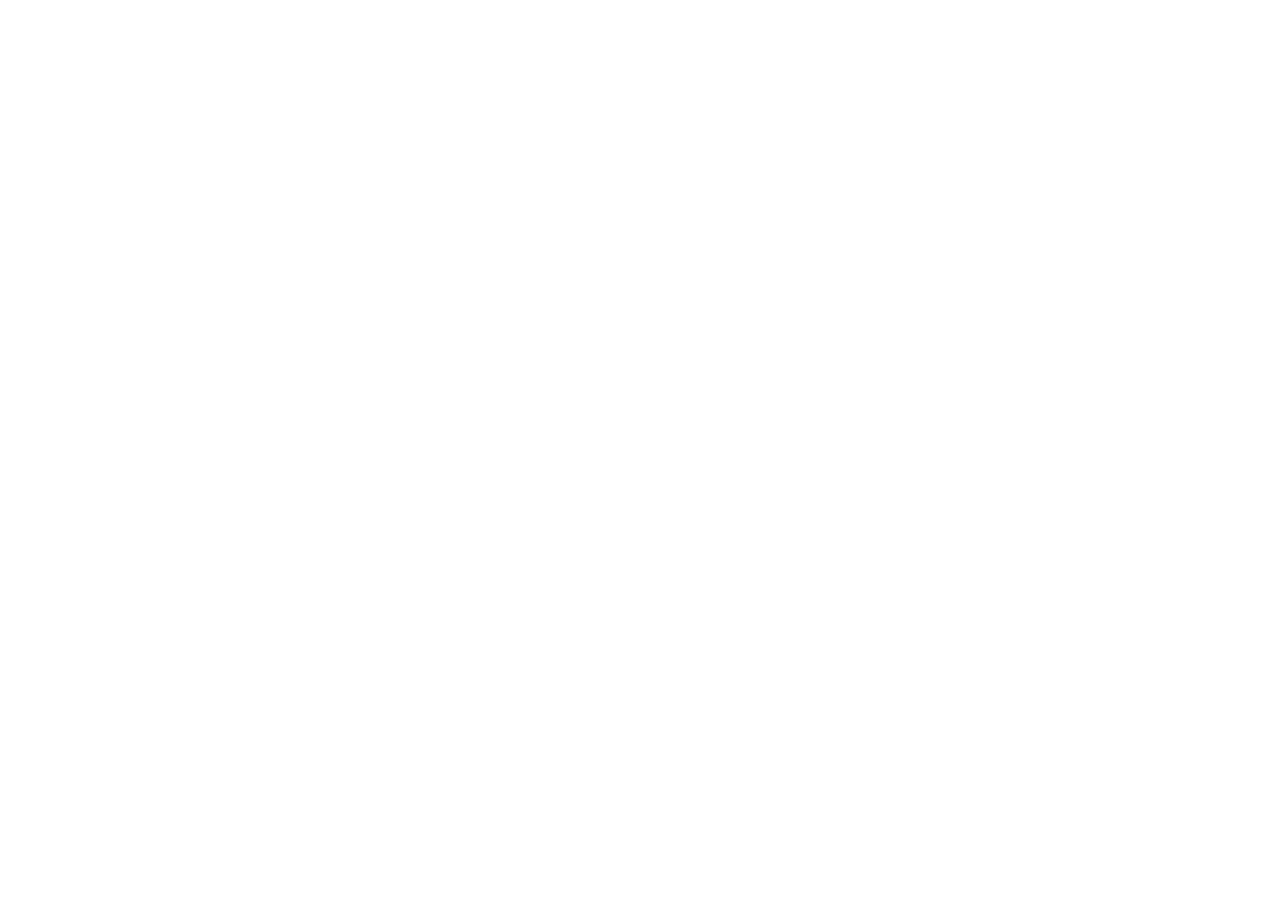
==== Bootstraped/index.html @ 681255ec "first commit" ====
<!DOCTYPE html>
<html lang="en">
<head>
    <meta charset="UTF-8">
    <meta name="viewport" content="width=device-width, initial-scale=1.0">
    <link href="https://cdn.jsdelivr.net/npm/bootstrap@5.3.3/dist/css/bootstrap.min.css" rel="stylesheet" integrity="sha384-QWTKZyjpPEjISv5WaRU9OFeRpok6YctnYmDr5pNlyT2bRjXh0JMhjY6hW+ALEwIH" crossorigin="anonymous">
    <title>Mlambe Clinic</title>
</head>
<body>
    
    <script src="https://cdn.jsdelivr.net/npm/bootstrap@5.3.3/dist/js/bootstrap.bundle.min.js" integrity="sha384-YvpcrYf0tY3lHB60NNkmXc5s9fDVZLESaAA55NDzOxhy9GkcIdslK1eN7N6jIeHz" crossorigin="anonymous"></script>
</body>
</html>
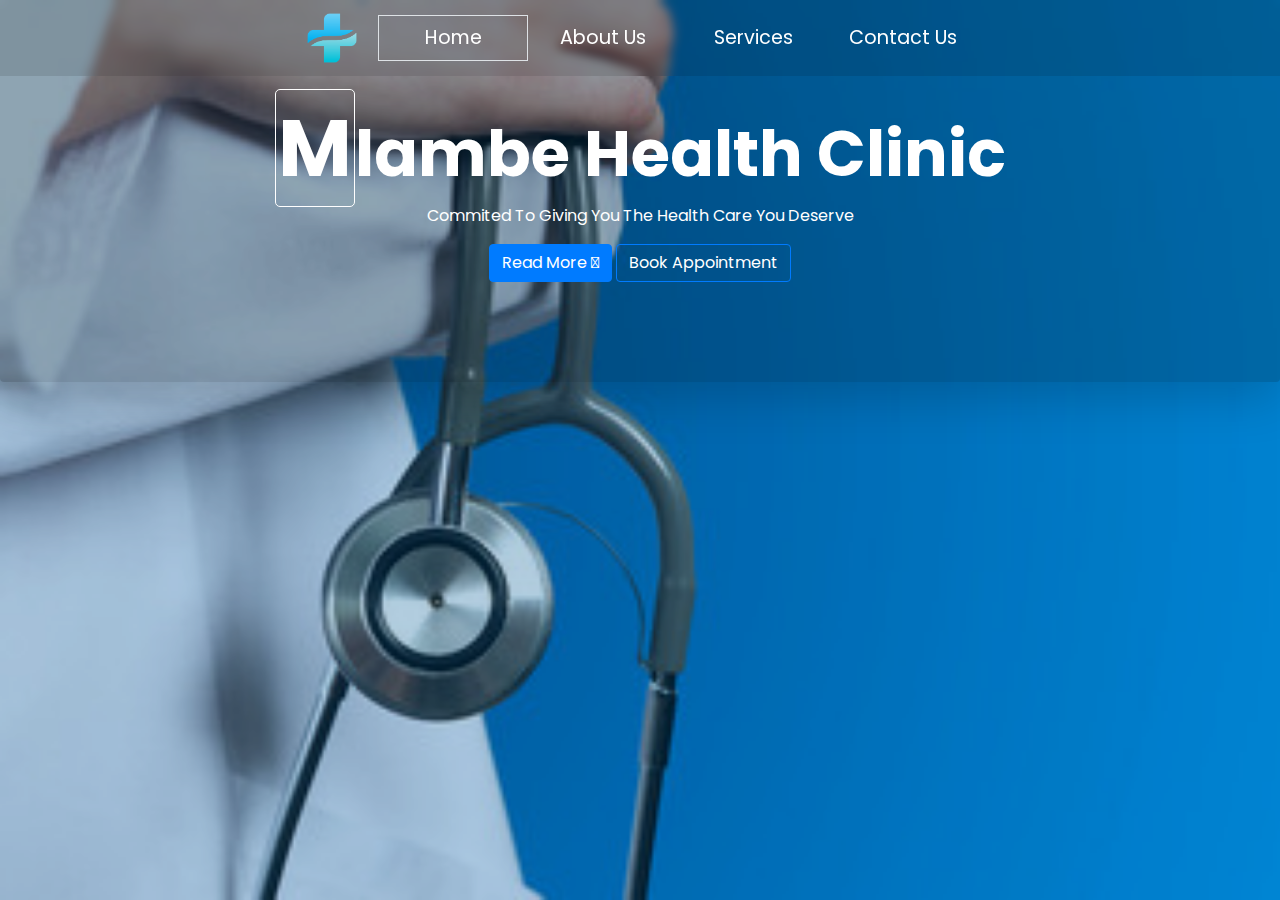
==== commit fadde16f: "Initial commit" ====
--- a/Bootstraped/index.html
+++ b/Bootstraped/index.html
@@ -3,11 +3,57 @@
 <head>
     <meta charset="UTF-8">
     <meta name="viewport" content="width=device-width, initial-scale=1.0">
-    <link href="https://cdn.jsdelivr.net/npm/bootstrap@5.3.3/dist/css/bootstrap.min.css" rel="stylesheet" integrity="sha384-QWTKZyjpPEjISv5WaRU9OFeRpok6YctnYmDr5pNlyT2bRjXh0JMhjY6hW+ALEwIH" crossorigin="anonymous">
+    <script src="./script.js"></script>
+    <link rel="stylesheet" href="./style.css">
+    <link rel="stylesheet" href="https://stackpath.bootstrapcdn.com/font-awesome/4.7.0/css/font-awesome.min.css">
+    <link rel="stylesheet" href="./css/bootstrap.min.css">
+    <!-- <link href="https://cdn.jsdelivr.net/npm/bootstrap@5.3.3/dist/css/bootstrap.min.css" rel="stylesheet" integrity="sha384-QWTKZyjpPEjISv5WaRU9OFeRpok6YctnYmDr5pNlyT2bRjXh0JMhjY6hW+ALEwIH" crossorigin="anonymous"> -->
     <title>Mlambe Clinic</title>
 </head>
 <body>
-    
-    <script src="https://cdn.jsdelivr.net/npm/bootstrap@5.3.3/dist/js/bootstrap.bundle.min.js" integrity="sha384-YvpcrYf0tY3lHB60NNkmXc5s9fDVZLESaAA55NDzOxhy9GkcIdslK1eN7N6jIeHz" crossorigin="anonymous"></script>
+    <nav class="navbar navbar-expand-md fixed-top mask-custom">
+      <div class="container-fluid">
+        <button class="navbar-toggler" type="button" data-bs-toggle="collapse" data-bs-target="#navbarTogglerDemo01" aria-controls="navbarTogglerDemo01" aria-expanded="false" aria-label="Toggle navigation">
+          <span class="navbar-toggler-icon"></span>
+        </button>
+        <div class="collapse navbar-collapse justify-content-center container-fluid" id="navbarTogglerDemo01">
+          <a class="navbar-brand" href="#"><img id="logo" src="./images/logo/cross.png" alt="Cross"></a>
+          <ul class="navbar-nav mb-2 mb-lg-0">
+
+            <li class="nav-item m-auto rounded">
+              <a class="nav-link active text-white border" aria-current="page" href="#">Home</a>
+            </li>
+
+            <li class="nav-item m-auto rounded">
+              <a class="nav-link text-white" href="./about.html">About Us</a>
+            </li>
+
+            <li class="nav-item m-auto rounded">
+              <a class="nav-link text-white" href="./services.html">Services</a>
+            </li>
+
+            <li class="nav-item m-auto rounded">
+              <a class="nav-link text-white" href="./contact.html">Contact Us</a>
+            </li>
+
+          </ul>
+        </div>
+      </div>
+    </nav>
+
+    <div class="main">
+        <div class="content rounded shadow-lg border-dark">
+            <h1 class="logo"> <span class="lil-box">M</span>lambe Health Clinic</h1>
+            <p class="slogan">Commited To Giving You The Health Care You Deserve</p>
+
+            <button class="read-more btn btn-primary rounded-5">Read More <i class="fa-solid fa-chevron-down"></i></button>
+            <button class="read-more btn btn-outline-primary rounded-5 text-white">Book Appointment</button>
+
+            <!-- <iframe src="https://www.google.com/maps/embed?pb=!1m18!1m12!1m3!1d3872.683275655846!2d34.467837700000004!3d-13.9178701!2m3!1f0!2f0!3f0!3m2!1i1024!2i768!4f13.1!3m3!1m2!1s0x19200964ebc13a41%3A0xce0c69a670bb433c!2sMlambe%20Health%20Clinic!5e0!3m2!1sen!2smw!4v1707820026108!5m2!1sen!2smw" width="600" height="450" style="border:0;" allowfullscreen="" loading="lazy" referrerpolicy="no-referrer-when-downgrade"></iframe> -->
+        </div>
+    </div>
+
+    <script src="js/bootstrap.min.js"></script>
+    <!-- <script src="https://cdn.jsdelivr.net/npm/bootstrap@5.3.3/dist/js/bootstrap.bundle.min.js" integrity="sha384-YvpcrYf0tY3lHB60NNkmXc5s9fDVZLESaAA55NDzOxhy9GkcIdslK1eN7N6jIeHz" crossorigin="anonymous"></script> -->
 </body>
 </html>--- a/Bootstraped/style.css
+++ b/Bootstraped/style.css
@@ -0,0 +1,119 @@
+@import url('https://fonts.googleapis.com/css2?family=Poppins:ital,wght@0,100;0,200;0,300;0,400;0,500;0,600;0,700;0,800;0,900;1,100;1,200;1,300;1,400;1,500;1,600;1,700;1,800;1,900&display=swap');
+
+*{
+    font-family: "Poppins", 'Gill Sans', 'Gill Sans MT', Calibri, 'Trebuchet MS', sans-serif;
+    margin: 0;
+    padding: 0;
+    box-sizing: border-box;
+    font-weight: 400;
+    color: rgb(255,255,255);
+    scroll-behavior: smooth;
+    transition: 0.1s;
+}
+
+body, html{
+    background-size: 100%;
+}
+
+nav{
+    text-align: center;
+    font-size: 1.2rem;
+    font-weight: 800;
+    min-height: 70px;
+    background-color: rgba(0, 110, 255, 0);
+}
+
+.nav-item{
+    width: 150px;
+}
+
+.nav-item:hover{
+    font-size: 1.5rem;
+    /* box-shadow: 0 0 5px 2px rgba(255,255,255,.4); */
+}
+
+nav a:hover{
+    cursor: pointer;
+}
+
+body{
+    background-image: url("./images/test/pc-stet2.jpg");
+    /* filter: blur(4px);
+    -webkit-filter: blur(4px); */
+    /* background-position: center; */
+    background-repeat: no-repeat;
+    background-size: cover;
+}
+
+/* Little box around the M word */
+.lil-box{
+    font-size: 5.0rem;
+    font-weight: 700;
+    font-style: normal;
+    padding: 2px;
+    border-radius: 5px;
+    border: 1px solid rgb(255,255,255);
+}
+
+/* Main section */
+.main{
+    display: flow-root;
+    justify-content: center;
+    align-items: center;
+    height: 100vh;
+    width: 100vw;
+    background-color: rgba(0, 90, 150,0.3);
+    overflow-y: auto;
+}
+
+/* The section that has the text */
+.content{
+    /* backdrop-filter: blur(4px);
+    -webkit-backdrop-filter: blur(4px); */
+    padding: 50px;
+    text-align: center;
+    margin: auto;
+    background-color: rgba(0, 0, 0,0.2);
+    padding-top: 100px;
+    padding-bottom: 100px;
+}
+
+/* The logo on front page */
+.logo{
+    font-size: 4.0rem;
+    font-weight: 700;
+    font-style: normal;
+}
+
+/* Color of the links BEFORE scroll */
+.navbar-scroll .nav-link,
+.navbar-scroll .navbar-toggler-icon,
+.navbar-scroll .navbar-brand {
+  color: #fff;
+}
+
+/* Color of the links AFTER scroll */
+.navbar-scrolled .nav-link,
+.navbar-scrolled .navbar-toggler-icon,
+.navbar-scrolled .navbar-brand {
+  color: #fff;
+}
+
+/* Color of the navbar AFTER scroll */
+.navbar-scroll,
+.navbar-scrolled {
+  background-color: #cbbcb1;
+}
+
+.mask-custom {
+  backdrop-filter: blur(5px);
+  background-color: rgba(0, 0, 0,0.1);
+}
+
+.navbar-brand{
+    padding: 5px;
+}
+
+#logo{
+    width: 50px;
+}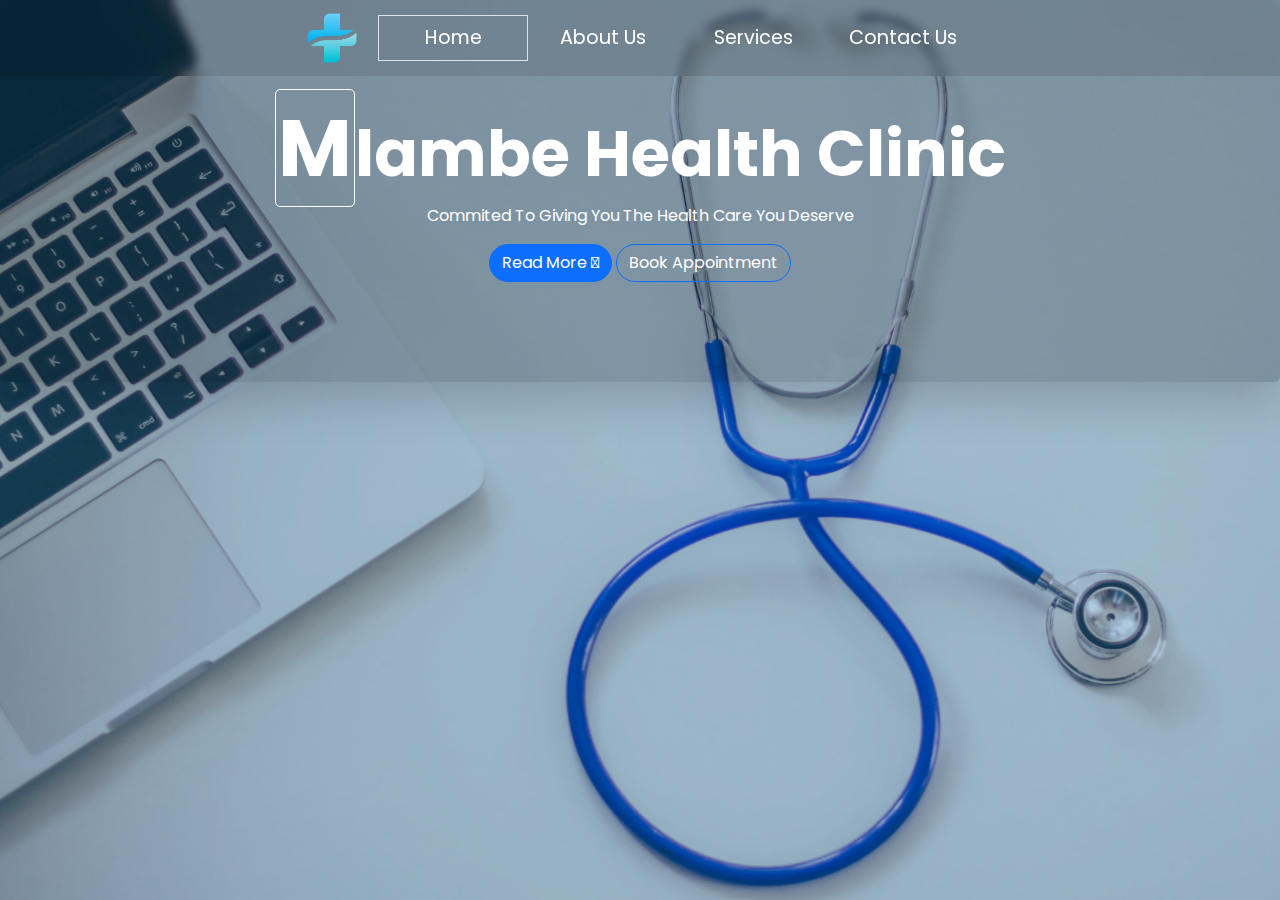
==== commit a5f6c01c: "changed it to flowing page" ====
--- a/Bootstraped/index.html
+++ b/Bootstraped/index.html
@@ -6,8 +6,8 @@
     <script src="./script.js"></script>
     <link rel="stylesheet" href="./style.css">
     <link rel="stylesheet" href="https://stackpath.bootstrapcdn.com/font-awesome/4.7.0/css/font-awesome.min.css">
-    <link rel="stylesheet" href="./css/bootstrap.min.css">
-    <!-- <link href="https://cdn.jsdelivr.net/npm/bootstrap@5.3.3/dist/css/bootstrap.min.css" rel="stylesheet" integrity="sha384-QWTKZyjpPEjISv5WaRU9OFeRpok6YctnYmDr5pNlyT2bRjXh0JMhjY6hW+ALEwIH" crossorigin="anonymous"> -->
+    <!-- <link rel="stylesheet" href="./css/bootstrap.min.css"> -->
+    <link href="https://cdn.jsdelivr.net/npm/bootstrap@5.3.3/dist/css/bootstrap.min.css" rel="stylesheet" integrity="sha384-QWTKZyjpPEjISv5WaRU9OFeRpok6YctnYmDr5pNlyT2bRjXh0JMhjY6hW+ALEwIH" crossorigin="anonymous">
     <title>Mlambe Clinic</title>
 </head>
 <body>
@@ -21,19 +21,19 @@
           <ul class="navbar-nav mb-2 mb-lg-0">
 
             <li class="nav-item m-auto rounded">
-              <a class="nav-link active text-white border" aria-current="page" href="#">Home</a>
-            </li>
-
-            <li class="nav-item m-auto rounded">
-              <a class="nav-link text-white" href="./about.html">About Us</a>
-            </li>
-
-            <li class="nav-item m-auto rounded">
-              <a class="nav-link text-white" href="./services.html">Services</a>
-            </li>
-
-            <li class="nav-item m-auto rounded">
-              <a class="nav-link text-white" href="./contact.html">Contact Us</a>
+              <a class="nav-link active text-white border" aria-current="page" href="#home">Home</a>
+            </li>
+
+            <li class="nav-item m-auto rounded">
+              <a class="nav-link text-white" href="#about">About Us</a>
+            </li>
+
+            <li class="nav-item m-auto rounded">
+              <a class="nav-link text-white" href="#services">Services</a>
+            </li>
+
+            <li class="nav-item m-auto rounded">
+              <a class="nav-link text-white" href="#contact">Contact Us</a>
             </li>
 
           </ul>
@@ -42,18 +42,188 @@
     </nav>
 
     <div class="main">
+      <section id="home">
         <div class="content rounded shadow-lg border-dark">
             <h1 class="logo"> <span class="lil-box">M</span>lambe Health Clinic</h1>
             <p class="slogan">Commited To Giving You The Health Care You Deserve</p>
 
-            <button class="read-more btn btn-primary rounded-5">Read More <i class="fa-solid fa-chevron-down"></i></button>
+            <a href="#about" class="read-more btn btn-primary rounded-5">Read More <i class="fa-solid fa-chevron-down"></i></a>
             <button class="read-more btn btn-outline-primary rounded-5 text-white">Book Appointment</button>
-
-            <!-- <iframe src="https://www.google.com/maps/embed?pb=!1m18!1m12!1m3!1d3872.683275655846!2d34.467837700000004!3d-13.9178701!2m3!1f0!2f0!3f0!3m2!1i1024!2i768!4f13.1!3m3!1m2!1s0x19200964ebc13a41%3A0xce0c69a670bb433c!2sMlambe%20Health%20Clinic!5e0!3m2!1sen!2smw!4v1707820026108!5m2!1sen!2smw" width="600" height="450" style="border:0;" allowfullscreen="" loading="lazy" referrerpolicy="no-referrer-when-downgrade"></iframe> -->
-        </div>
+        </div>
+      </section>
+
+      <section id="about" class="pt-5">
+        <div class="container pt-5">
+          <h1 class="text-center" >About Us</h1>
+          <section class="w-100">
+            <div class="card m-5 bg-transparent">
+              <div class="row g-0">
+                <div class="col-md-4">
+                  <img
+                    src="https://picsum.photos/700"
+                    alt="Founder Image"
+                    class="img-fluid rounded"
+                  />
+                </div>
+                <div class="col-md-8">
+                  <div class="card-body">
+                    <h2 class="card-title ps-5 pt-3">Meet The Founder</h2>
+                    <p class="card-text p-5">
+                      Lorem ipsum dolor sit amet, consectetur adipisicing elit. Provident, officiis. 
+                      Facere quo tempora incidunt harum nemo cumque quasi voluptate tenetur, 
+                      nesciunt labore ullam obcaecati perspiciatis deserunt ab omnis. Possimus, atque!
+                    </p>
+                  </div>
+                </div>
+              </div>
+            </div>
+          </section>
+    
+          <section class="w-100">
+            <div class="card m-5 bg-transparent">
+              <div class="row g-0">
+                <div class="col-md-8">
+                  <div class="card-body">
+                    <h2 class="card-title ps-5 pt-3">Our Mission</h2>
+                    <p class="card-text p-5">
+                      Lorem ipsum dolor sit amet consectetur adipisicing elit. 
+                      Adipisci ipsum consectetur, amet eaque itaque laborum dolorem architecto quaerat 
+                      consequuntur dolore assumenda culpa nam 
+                      minima recusandae possimus id ullam sint delectus similique non nisi alias nulla!
+                    </p>
+                  </div>
+                </div>
+                <div class="col-md-4">
+                  <img
+                    src="https://picsum.photos/700"
+                    alt="Mission"
+                    class="img-fluid rounded"
+                  />
+                </div>
+              </div>
+            </div>
+          </section>
+    
+        </div>
+      </section>
+
+      <section id="services" class="pt-5">
+        <div class="container pt-5 text-center">
+          <h2>Services</h2>
+          <h5>We provide the following services</h5>
+        </div>
+
+          <div class="container-fluid row row-cols-2 row-cols-md-3 row-cols-lg-4 g-4 p-3 pt-0 mt-5 cards">
+
+            <div class="col">
+              <div class="card bg-transparent">
+                <img src="https://mdbcdn.b-cdn.net/img/new/standard/city/041.webp" class="card-img-top" alt="Hollywood Sign on The Hill"/>
+                <div class="card-body">
+                  <h5 class="card-title">Transportation</h5>
+                  <p class="card-text">
+                    The welfare of our customers is paramount. We provide free transportation 
+                    to the central hospital if the patient's condition becomes critical
+                  </p>
+                </div>
+              </div>
+            </div>
+
+            <div class="col">
+              <div class="card bg-transparent">
+                <img src="https://mdbcdn.b-cdn.net/img/new/standard/city/042.webp" class="card-img-top" alt="Palm Springs Road"/>
+                <div class="card-body">
+                  <h5 class="card-title">General services</h5>
+                  <p class="card-text">
+                    Mlambe clinic is your one stop for everything except surgical operations. 
+                    We provide In-patient and Out-patient treatment for patients of all ages.
+                  </p>
+                </div>
+              </div>
+            </div>
+
+            <div class="col">
+              <div class="card bg-transparent">
+                <img src="https://mdbcdn.b-cdn.net/img/new/standard/city/043.webp" class="card-img-top" alt="Los Angeles Skyscrapers"/>
+                <div class="card-body">
+                  <h5 class="card-title">Accessibility</h5>
+                  <p class="card-text">The clinic is accessible to everyone, featuring a 
+                    wheelchair-accessible car park, entrance and toilet</p>
+                </div>
+              </div>
+            </div>
+
+            <div class="col">
+              <div class="card bg-transparent">
+                <img src="https://mdbcdn.b-cdn.net/img/new/standard/city/044.webp" class="card-img-top" alt="Skyscrapers"/>
+                <div class="card-body">
+                  <h5 class="card-title">Card title</h5>
+                  <p class="card-text">
+                    This is a longer card with supporting text below as a natural lead-in to
+                    additional content. This content is a little bit longer.
+                  </p>
+                </div>
+              </div>
+            </div>
+
+          </div>
+          
+          <div class="text-center my-5 py-5">
+            <h2 class="my-4">Opening hours</h2>
+            <div class="card bg-transparent border-0">
+              <div class="card-body">
+                <h5 class="card-title">Monday - Saturday</h5>
+                <p class="card-text">8:00 am - 5:00 pm</p>
+                <hr class="w-50 m-auto border-primary">
+                <h5 class="card-title mt-3">Sunday</h5>
+                <p class="card-text">Closed</p>
+              </div>
+            </div>
+          </div>
+
+      </section>
+
+      <section id="contact" class="pt-5 bg-dark">
+        <div class="container pt-5">
+          <h1 class="text-center">Contact Us</h1>
+          <p class="text-center">You can contact the clinic through the following channels</p>
+
+          <div class="text-center my-4 py-3">
+            <div class="card bg-transparent border-0">
+              <div class="card-body">
+                <p class="card-text">
+                  <a href="https://www.freeiconspng.com/img/121" title="Image from freeiconspng.com"><img src="https://www.freeiconspng.com/uploads/email-icon--clipart-best-22.png" class="icon" alt="Email Icon ClipArt Best" /></a> &nbsp; email@email.com</p>
+                <hr class="w-50 m-auto border-primary mb-4">
+                <p class="card-text"><a href="https://www.freeiconspng.com/img/928" title="Image from freeiconspng.com"><img class="icon" src="https://www.freeiconspng.com/uploads/phone-icon-clip-art--royalty--7.png" alt="Phone Icon Clip Art , royalty " /></a> &nbsp; 0 999 474 781  /  0 888 678 085</p>
+              </div>
+            </div>
+          </div>
+
+        </div>
+
+        <section class="w-100">
+          <div class="card m-5 bg-transparent">
+            <div class="row g-0">
+              <div class="col-md-4">
+              <iframe class="w-100" src="https://www.google.com/maps/embed?pb=!1m18!1m12!1m3!1d3872.683275655846!2d34.467837700000004!3d-13.9178701!2m3!1f0!2f0!3f0!3m2!1i1024!2i768!4f13.1!3m3!1m2!1s0x19200964ebc13a41%3A0xce0c69a670bb433c!2sMlambe%20Health%20Clinic!5e0!3m2!1sen!2smw!4v1707820026108!5m2!1sen!2smw" width="600" height="450" style="border:0;" allowfullscreen="" loading="lazy" referrerpolicy="no-referrer-when-downgrade"></iframe>
+              </div>
+              <div class="col-md-6 container">
+                <div class="pl-md-5 pl-0 card-body">
+                  <h2 class="card-title ps-5 pt-3 ml-5">Our Location</h2>
+                  <p class="card-text pl-5 pt-5">We are located along M5 road</p>
+                  <p class="card-text pl-5">Lifidzi</p>
+                  <p class="card-text pl-5">Salima</p>
+                  <br>
+                  <p class="card-text pl-5">3FJ9+V4 Salima</p>
+                </div>
+              </div>
+            </div>
+          </div>
+        </section>
+      </section>
+
     </div>
 
-    <script src="js/bootstrap.min.js"></script>
-    <!-- <script src="https://cdn.jsdelivr.net/npm/bootstrap@5.3.3/dist/js/bootstrap.bundle.min.js" integrity="sha384-YvpcrYf0tY3lHB60NNkmXc5s9fDVZLESaAA55NDzOxhy9GkcIdslK1eN7N6jIeHz" crossorigin="anonymous"></script> -->
+    <!-- <script src="js/bootstrap.min.js"></script> -->
+    <script src="https://cdn.jsdelivr.net/npm/bootstrap@5.3.3/dist/js/bootstrap.bundle.min.js" integrity="sha384-YvpcrYf0tY3lHB60NNkmXc5s9fDVZLESaAA55NDzOxhy9GkcIdslK1eN7N6jIeHz" crossorigin="anonymous"></script>
 </body>
 </html>--- a/Bootstraped/style.css
+++ b/Bootstraped/style.css
@@ -37,7 +37,7 @@
 }
 
 body{
-    background-image: url("./images/test/pc-stet2.jpg");
+    background-image: url("./images/test/pc-stet3.jpg");
     /* filter: blur(4px);
     -webkit-filter: blur(4px); */
     /* background-position: center; */
@@ -58,8 +58,8 @@
 /* Main section */
 .main{
     display: flow-root;
-    justify-content: center;
-    align-items: center;
+    /* justify-content: center;
+    align-items: center; */
     height: 100vh;
     width: 100vw;
     background-color: rgba(0, 90, 150,0.3);
@@ -116,4 +116,48 @@
 
 #logo{
     width: 50px;
-}+}
+
+.active{
+    font-size: 1.5rem;
+    border: 1px solid white;
+}
+
+/* Style for about section */
+.info-main{
+    height: 500px;
+    width: 80%;
+    border: 1px solid white;
+    justify-content: center;
+    align-items: center;
+}
+
+.info-card{
+    background-color: rgba(0,0,0, .1);
+}
+
+#info-image{
+    width: 400px;
+}
+
+/* style for all icons */
+.icon{
+    width: 30px;
+}
+
+/* Style for home section */
+#home{
+    height: 100vh;
+}
+
+#about{
+    background-color: red;
+}
+
+#services{
+    background-color: turquoise;
+}
+
+/* #contact{
+    background-color: coral;
+} */